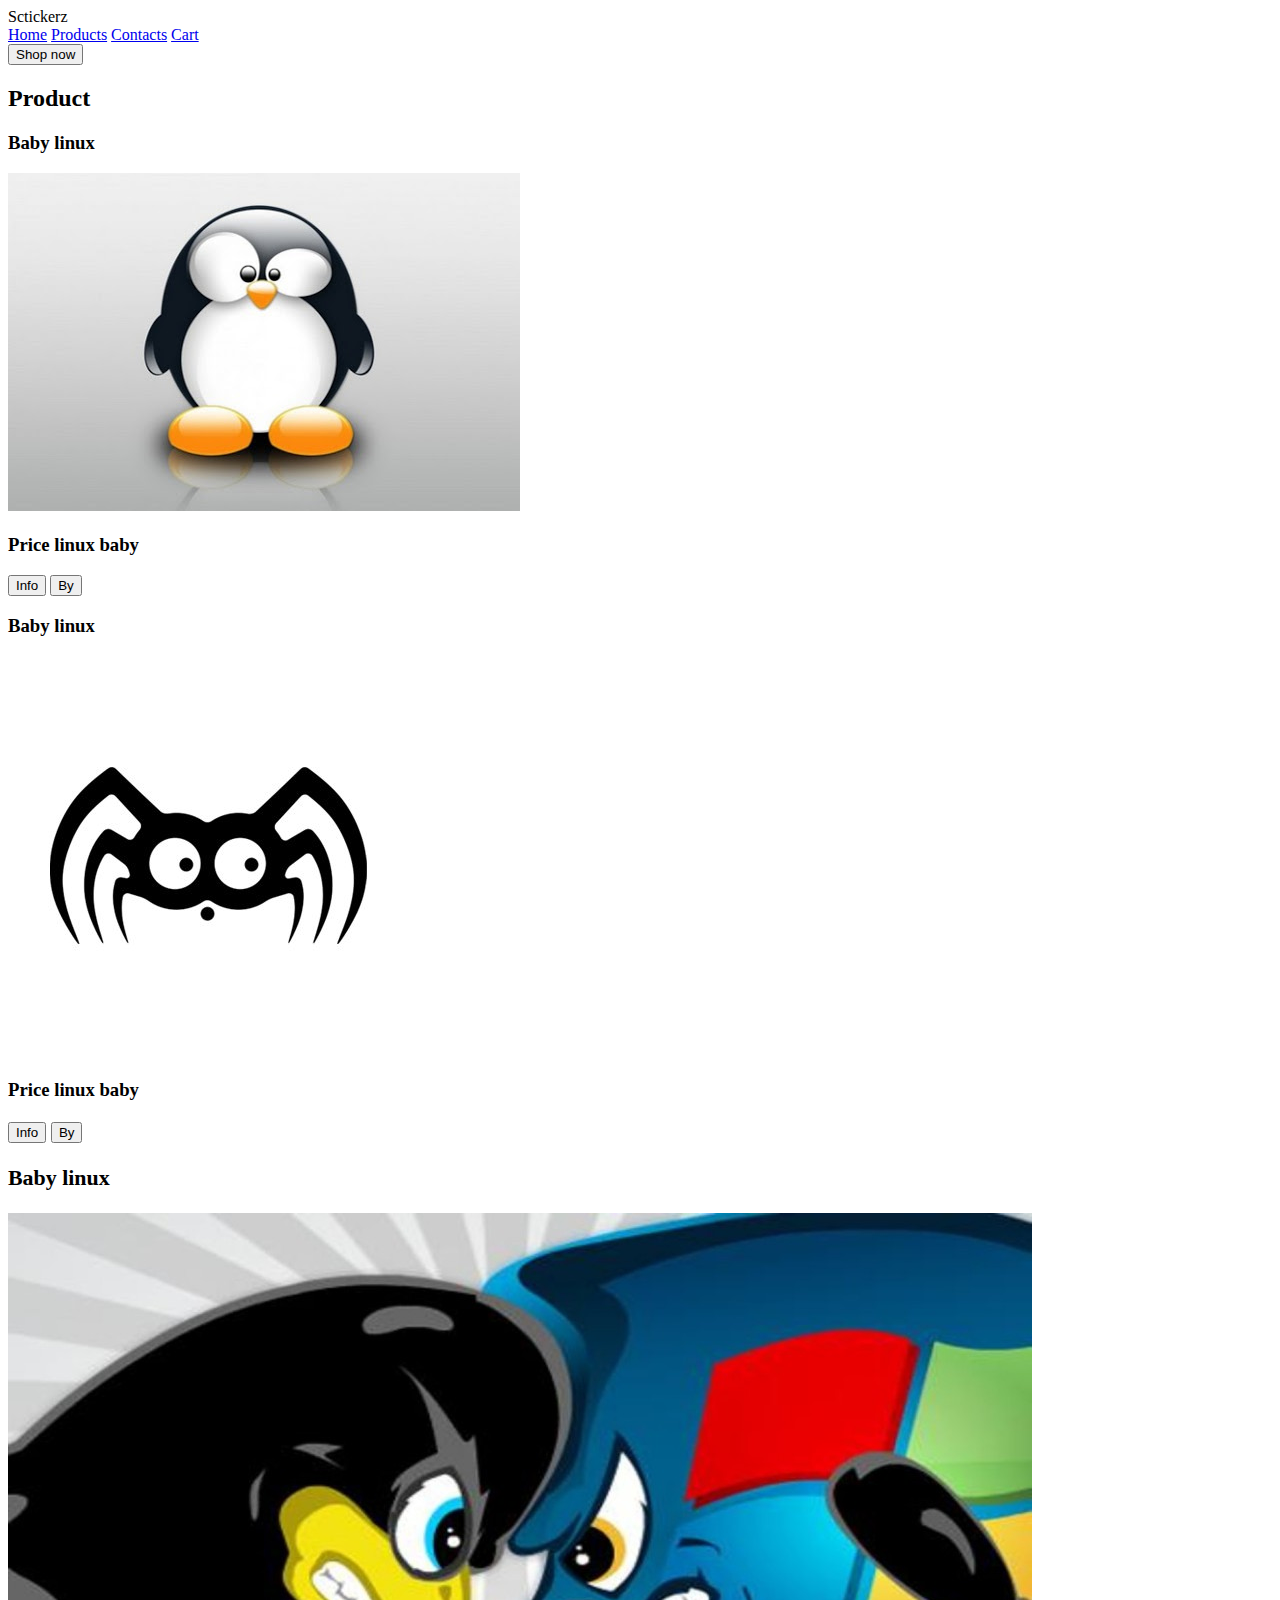
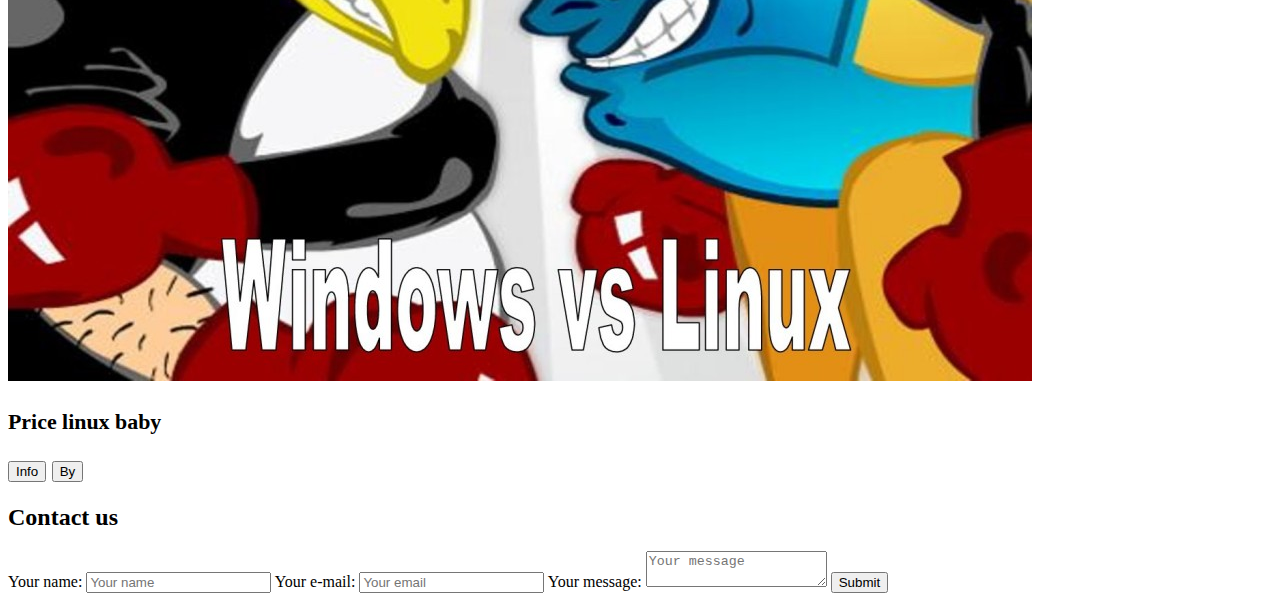
==== index.html @ dc0652a9 "Sample1 code" ====
<!DOCTYPE html>
<html lang="en">
<head>
    <meta charset="UTF-8">
    <meta name="viewport" content="width=device-width, initial-scale=1.0">
    <title>Stickerz</title>
</head>
<body>
        <header>
        <nav>
            <div class="logo">Sctickerz</div>
            <div class="menu">
                <a href="#home">Home</a>
                <a href="#home">Products</a>
                <a href="#home">Contacts</a>
                <a href="cart.html">Cart</a>
        </nav>
        <div class="banner">
            <h1Stickerz></h1>
            <button>Shop now</button>
        </div>
        </header>
         <main>
            <h2>Product</h2>
            <div class="product-list">
                <article class="product-cart">
                    <h3>Baby linux<h3>
                    <img src="img/linux.jpg" alt="Linux Baby">
                    <p>Price linux baby</p>
                    </div>
                    <button>Info</button>
                    <button>By</button>
                    </div>
                <article class="product-cart">
                    <h3>Baby linux<h3>
                    <img src="img/localhost.jpg" alt=" Baby">
                    <p>Price linux baby</p>
                    </div>
                    <button>Info</button>
                    <button>By</button>
                    </div>
                 <article class="product-cart">
                    <h3>Baby linux<h3>
                    <img src="img/linux-windows-1024x768.jpg" alt="Crazy">
                    <p>Price linux baby</p>
                    </div>
                    <button>Info</button>
                    <button>By</button>
                    </div>
            </div>
        </main>
        <footer>
            <h2 id=Contacs>Contact us</h2>
                <form>
                <label>Your name:
                    <input type="text" name="user-name" placeholder="Your name">
                </label>
                <label>Your e-mail:
                    <input type="email" name="user-email" placeholder="Your email">
                </label>
                 <label>Your message:
                    <textarea name="message"  placeholder="Your message"></textarea>
                </label>
                <input type="submit">
        </footer>
</body>
</html>
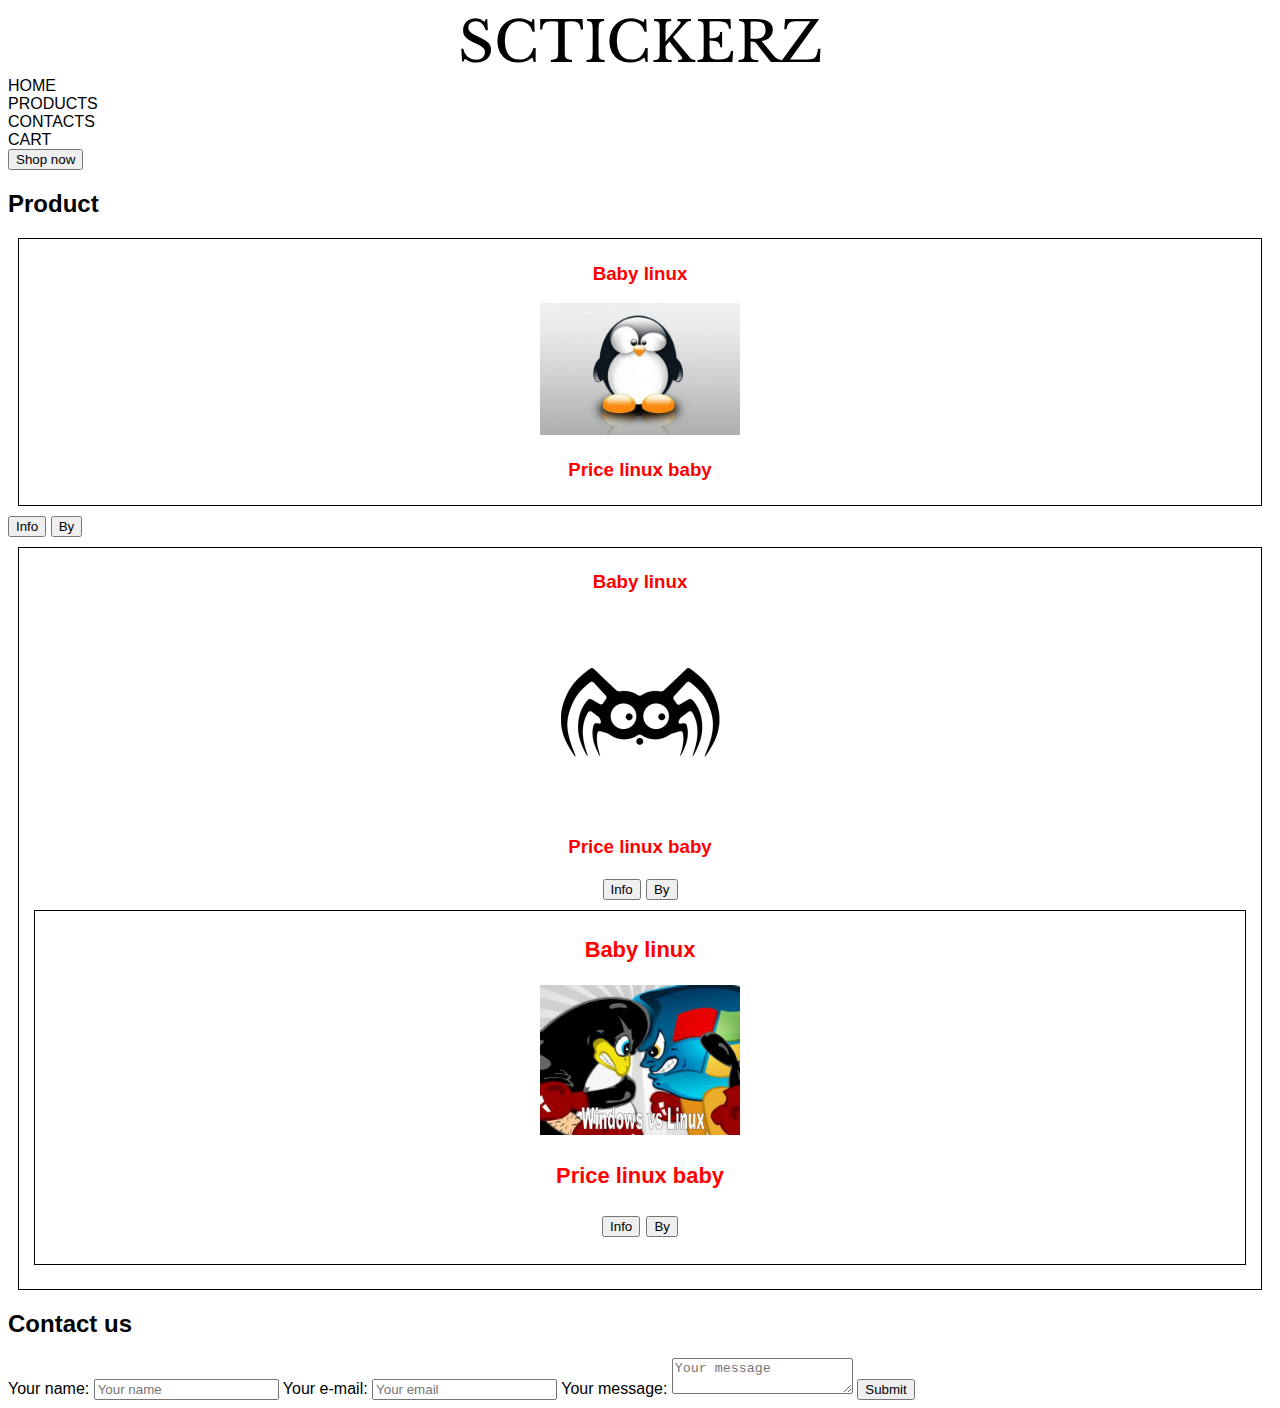
==== commit f16ccc6f: "Add css" ====
--- a/index.html
+++ b/index.html
@@ -4,6 +4,7 @@
     <meta charset="UTF-8">
     <meta name="viewport" content="width=device-width, initial-scale=1.0">
     <title>Stickerz</title>
+    <link rel="stylesheet" href="css/index.css">
 </head>
 <body>
         <header>
--- a/css/index.css
+++ b/css/index.css
@@ -0,0 +1,33 @@
+@import url('https://fonts.googleapis.com/css2?family=Libre+Baskerville:ital@1&display=swap');
+
+:root {
+    font-family: 'Open Sans', sans-serif
+}
+.logo{
+    font-family: 'Libre Baskerville', serif;
+    font-size: 3.5rem;
+    text-transform: uppercase;
+    text-align : center;
+}
+.menu a{
+    display: block;
+    text-decoration:none;
+    text-transform: uppercase;
+    color: black;
+}
+h3 {
+    color:red;
+}
+
+.product-cart img {
+    width: 200px;
+}
+ .product-cart h3 {
+    text-align : center;
+}
+
+.product-cart {
+    border: 1px solid black;
+    margin: 10px;
+    padding: 5px;
+}